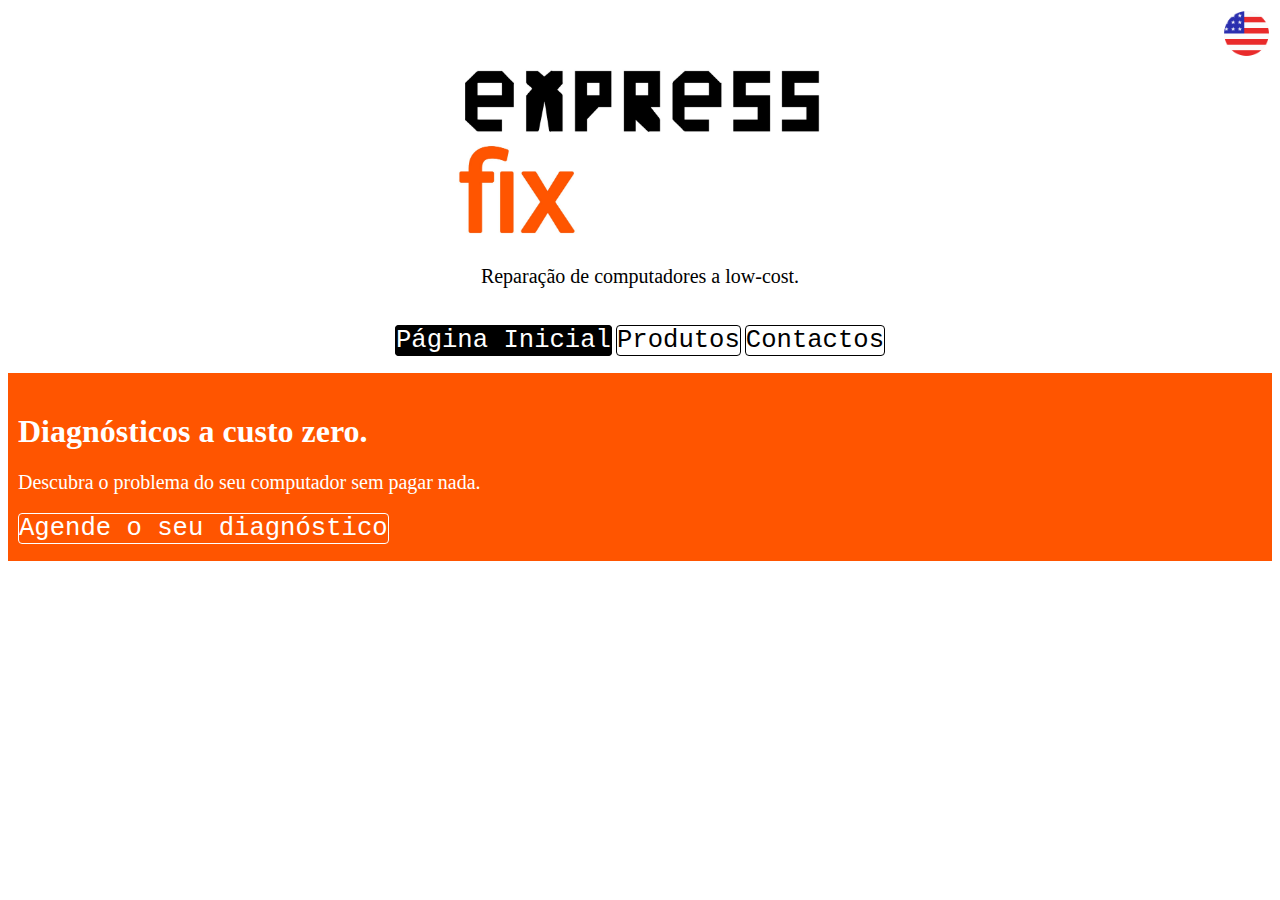
==== index.html @ 13de4821 "Add files via upload" ====
<!DOCTYPE html>
<html lang="pt">
<head>
    <meta charset="UTF-8">
    <meta http-equiv="X-UA-Compatible" content="IE=edge">
    <meta name="viewport" content="width=device-width, initial-scale=1.0">
    <link rel="icon" href="Others/icon.png">
    <link rel="stylesheet" href="main.css">
    <title>Express Fix</title>
</head>
<body>

    <header>

        <a class="langLink" href="language.html"><img class="langLink" src="Others/ukflag.png"></a>
        <img class="logo" src="Others/logo.png" alt="Logótipo">
        <p class="text" style="text-align: center;">Reparação de computadores a low-cost.</p>

    </header>

    <nav>

        <br>
        <a class="selectedLink">Página Inicial</a>
        <a class="otherLink" href="pt/produtos.html">Produtos</a>
        <a class="otherLink" href="pt/contactos.html">Contactos</a>
        <br>

    </nav>

    <br>

    <main>

        <div class="diagnosis">

            <br>
            <h1 style="color: white;">Diagnósticos a custo zero.</h1>
            <p style="color: white;" class="text">Descubra o problema do seu computador sem pagar nada.</p>
            <a class="button" href="pt/contactos.html">Agende o seu diagnóstico</a>
            <br>
            <br>

        </div>
        
    </main>

</body>
</html>
---- main.css ----
.langLink img{
    text-align: right;
    width: 4%;
    display: block;
    margin-left: auto;
    margin-right: 0;
}

.logo{
    display: block;
    margin-left: auto;
    margin-right: auto;
    width: 30%;
}

nav{
    text-align: center;
}

.selectedLink{
    text-decoration: none;
    background-color: black;
    color: white;
    border: solid black 1.5px;
    border-radius: 4px;
    font-family: "Courier New";
    font-size: 2vw;
}

.otherLink{
    text-decoration: none;
    background-color: white;
    color: black;
    border: solid black 1.5px;
    border-radius: 4px;
    font-family: "Courier New";
    font-size: 2vw;
    transition: 0.2s;
}

.otherLink:hover{
    background-color: black;
    color: white;
}

.text{
    font-family: 'Lucida Sans';
    font-size: 20px;
    margin-left: 10px;
    margin-right: 10px;
}

.diagnosis{
    background-color: #ff5500;
}

h1{
    font-family: 'Lucida Sans';
    margin-left: 10px;
    margin-right: 10px;
}

.button{
    text-decoration: none;
    background-color: #ff5500;
    color: white;
    border: solid white 1.5px;
    border-radius: 4px;
    font-family: "Courier New";
    margin: 10px;
    font-size: 2vw;
    transition: 0.2s;
}

.button:hover{
    background-color: white;
    color: #ff5500;
    margin: 15px;
}
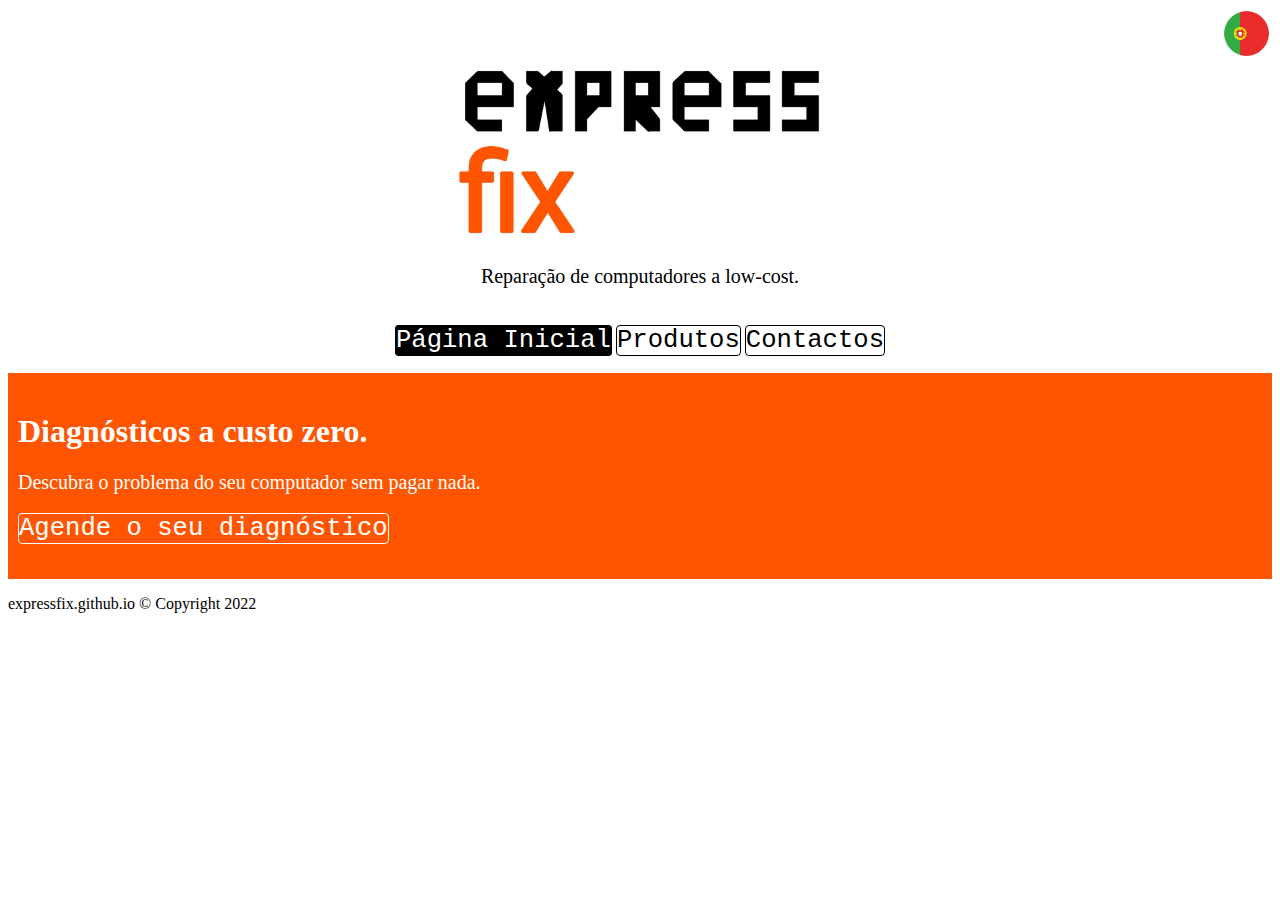
==== commit e10bdfdc: "Update index.html" ====
--- a/index.html
+++ b/index.html
@@ -12,7 +12,7 @@
 
     <header>
 
-        <a class="langLink" href="language.html"><img class="langLink" src="Others/ukflag.png"></a>
+        <a class="langLink" href="en/index.html"><img class="langLink" src="Others/ptflag.png"></a>
         <img class="logo" src="Others/logo.png" alt="Logótipo">
         <p class="text" style="text-align: center;">Reparação de computadores a low-cost.</p>
 
@@ -22,8 +22,8 @@
 
         <br>
         <a class="selectedLink">Página Inicial</a>
-        <a class="otherLink" href="pt/produtos.html">Produtos</a>
-        <a class="otherLink" href="pt/contactos.html">Contactos</a>
+        <a class="otherLink" href="produtos.html">Produtos</a>
+        <a class="otherLink" href="contactos.html">Contactos</a>
         <br>
 
     </nav>
@@ -37,7 +37,8 @@
             <br>
             <h1 style="color: white;">Diagnósticos a custo zero.</h1>
             <p style="color: white;" class="text">Descubra o problema do seu computador sem pagar nada.</p>
-            <a class="button" href="pt/contactos.html">Agende o seu diagnóstico</a>
+            <a class="button" href="contactos.html">Agende o seu diagnóstico</a>
+            <br>
             <br>
             <br>
 
@@ -45,5 +46,11 @@
         
     </main>
 
+    <footer>
+
+            <p class="copyright">expressfix.github.io &copy Copyright 2022</p>
+
+    </footer>
+
 </body>
-</html>+</html>
